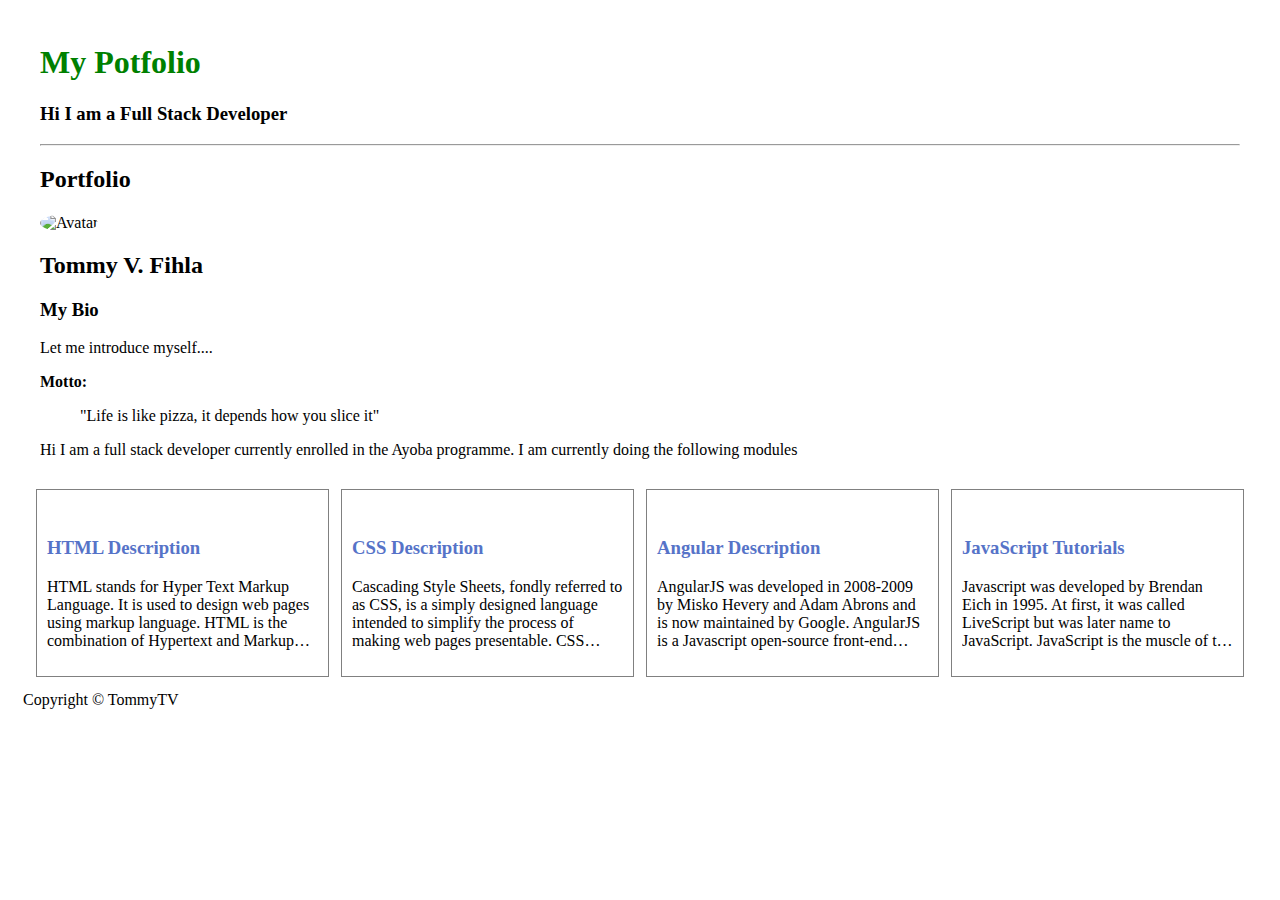
==== portfolio.html @ d9da49aa "paste html & css from tommy tv, Dischord" ====
<!DOCTYPE html>
<html>

<header>
	<title>
		Create a Portfolio Gallery
		using HTML and CSS
	</title>
	
	<meta name="viewport"
		content="width=device-width, initial-scale=1">
</header>
<style>
/* wildcard styling */
* {
    box-sizing: border-box;
}

/* padding for whole body */
body {
    padding: 15px;
}

/* styling body */
.container {
    max-width: 1200px;
    margin: auto;
}

h1 {
    color: green;
}

/* anchor tag decoration */
a {
    text-decoration: none;
    color: #5673C8;
}

a:hover {
    color: lightblue;
}

/* paragraph tag decoration */
p {
    display: -webkit-box;
    -webkit-box-orient: vertical;
    -webkit-line-clamp: 4;
    overflow: hidden;

}

/* row and column decoration */
.row {
    margin: 0px -18px;
    padding: 8px;
}

.row > .column {
    padding: 6px;
}

.column {
    float: left;
    width: 25%;
}

.row:after {
    content: "";
    display: table;
    clear: both;
}

/* content decoration */
.content {
    background-color: white;
    padding: 10px;
    border: 1px solid gray;
}

/* window size 850 width set */
@media screen and (max-width: 850px) {
    .column {
        width: 50%;
    }
}
/*
Set a matching height and width that looks good, and use the border-radius property to add rounded corners to an image. 
50% will make the image circular:

*/
.avatar {
  vertical-align: middle;
  width: 50px;
  height: 50px;
  border-radius: 50%;
}

/* window size 400 width set */
@media screen and (max-width: 400px) {
    .column {
        width: 100%;
    }
}
</style>

<body>
	
	<!-- title and tag -->
	<div class="container">
		<h1>My Potfolio</h1>
		<h3>Hi I am a Full Stack Developer</h3>
		<hr>

		<!-- Content of the body-->
		<h2>Portfolio</h2>
        
        <img src="https://0.academia-photos.com/2163914/698630/60849690/s200_thomas.fihla.jpeg" alt="Avatar" class="avatar">
        <h2>Tommy V. Fihla</h2>
        <h3>My Bio</h3>
        <p>Let me introduce myself....</p>
       <p><strong>Motto:</strong></p> <blockquote> "Life is like pizza, it depends how you slice it"
        </blockquote>
        <span>
            <p>Hi I am a full stack developer currently enrolled in the Ayoba programme. I am currently doing the following modules</p>
        </span>
		<div class="row">
			<div class="column">
				<div class="content">
					<img src=
"https://www.geeksforgeeks.org/wp-content/uploads/html.png"
						alt="" style="width:100%">
					<h3>
						<a href="#">HTML Description</a>
					</h3>
					



<p>
						HTML stands for Hyper Text Markup
						Language. It is used to design web
						pages using markup language. HTML
						is the combination of Hypertext and
						Markup language. Hypertext defines
						the link between the web pages.
					</p>




				</div>
			</div>
			
			<div class="column">
				<div class="content">
					<img src=
"https://www.geeksforgeeks.org/wp-content/uploads/CSS.png"
						alt="" style="width:100%">
					<h3>
						<a href="#">CSS Description</a>
					</h3>
					
					



<p>
						Cascading Style Sheets, fondly referred
						to as CSS, is a simply designed language
						intended to simplify the process of
						making web pages presentable. CSS allows
						you to apply styles to web pages.
					</p>




				</div>
			</div>
			
			<div class="column">
				<div class="content">
					<img src=
"https://media.geeksforgeeks.org/wp-content/cdn-uploads/20210322182256/AngularJS-Tutorial.png"
						alt="" style="width:100%">
					<h3>
						<a href="#">Angular Description</a>
					</h3>
					
					



<p>
    AngularJS was developed in 2008-2009 by Misko Hevery and Adam Abrons
     and is now maintained by Google.
     AngularJS is a Javascript open-source front-end framework that is mainly
      used to develop single-page web applications(SPAs). 
     It is a continuously growing and expanding framework which provides better
      ways for developing web applications.
					</p>




				</div>
			</div>
			
			<div class="column">
				<div class="content">
					<img src=
"https://www.geeksforgeeks.org/wp-content/uploads/javascript.png"
						alt="" style="width:100%">
					<h3>
						<a href="#">JavaScript Tutorials</a>
					</h3>
					
					



<p>
						Javascript was developed by Brendan
						Eich in 1995. At first, it was called
						LiveScript but was later name to
						JavaScript. JavaScript is the muscle
						of the structure
					</p>




				</div>
			</div>
		</div>
	</div>

    <footer>Copyright &copy; TommyTV</footer>
</body>

</html>
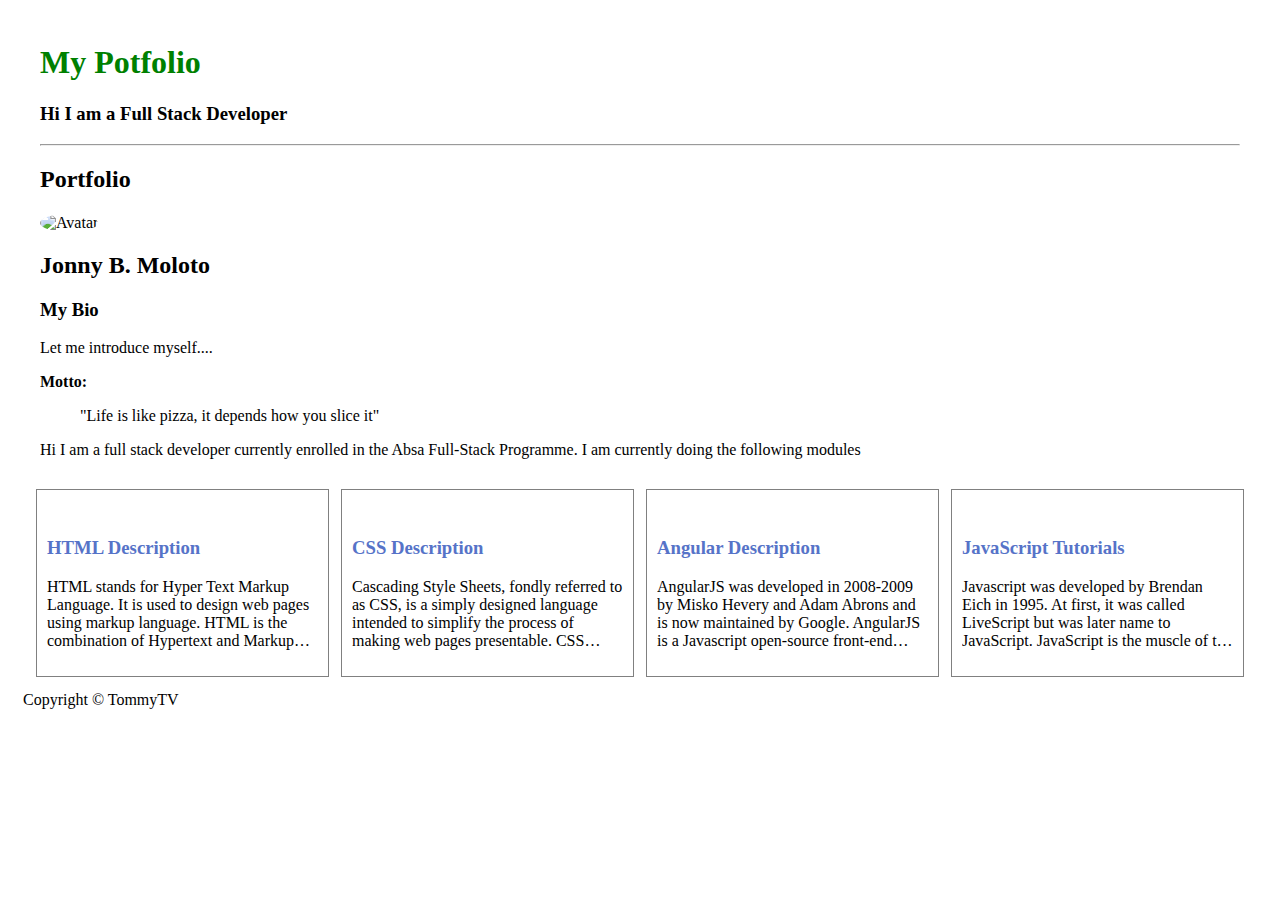
==== commit 52b3868b: "change portfolio avater" ====
--- a/portfolio.html
+++ b/portfolio.html
@@ -6,6 +6,12 @@
 		Create a Portfolio Gallery
 		using HTML and CSS
 	</title>
+    <link 
+            href="https://cdn.jsdelivr.net/npm/bootstrap@5.0.2/dist/css/bootstrap.min.css" 
+            rel="stylesheet" 
+            integrity="sha384-EVSTQN3/azprG1Anm3QDgpJLIm9Nao0Yz1ztcQTwFspd3yD65VohhpuuCOmLASjC" 
+            crossorigin="anonymous"
+    >
 	
 	<meta name="viewport"
 		content="width=device-width, initial-scale=1">
@@ -91,8 +97,8 @@
 */
 .avatar {
   vertical-align: middle;
-  width: 50px;
-  height: 50px;
+  width: 200px;
+  height: 200px;
   border-radius: 50%;
 }
 
@@ -115,14 +121,14 @@
 		<!-- Content of the body-->
 		<h2>Portfolio</h2>
         
-        <img src="https://0.academia-photos.com/2163914/698630/60849690/s200_thomas.fihla.jpeg" alt="Avatar" class="avatar">
-        <h2>Tommy V. Fihla</h2>
+        <img src="https://avatars.githubusercontent.com/u/59583118?v=4" alt="Avatar" class="avatar">
+        <h2>Jonny B. Moloto</h2>
         <h3>My Bio</h3>
         <p>Let me introduce myself....</p>
        <p><strong>Motto:</strong></p> <blockquote> "Life is like pizza, it depends how you slice it"
         </blockquote>
         <span>
-            <p>Hi I am a full stack developer currently enrolled in the Ayoba programme. I am currently doing the following modules</p>
+            <p>Hi I am a full stack developer currently enrolled in the Absa Full-Stack Programme. I am currently doing the following modules</p>
         </span>
 		<div class="row">
 			<div class="column">
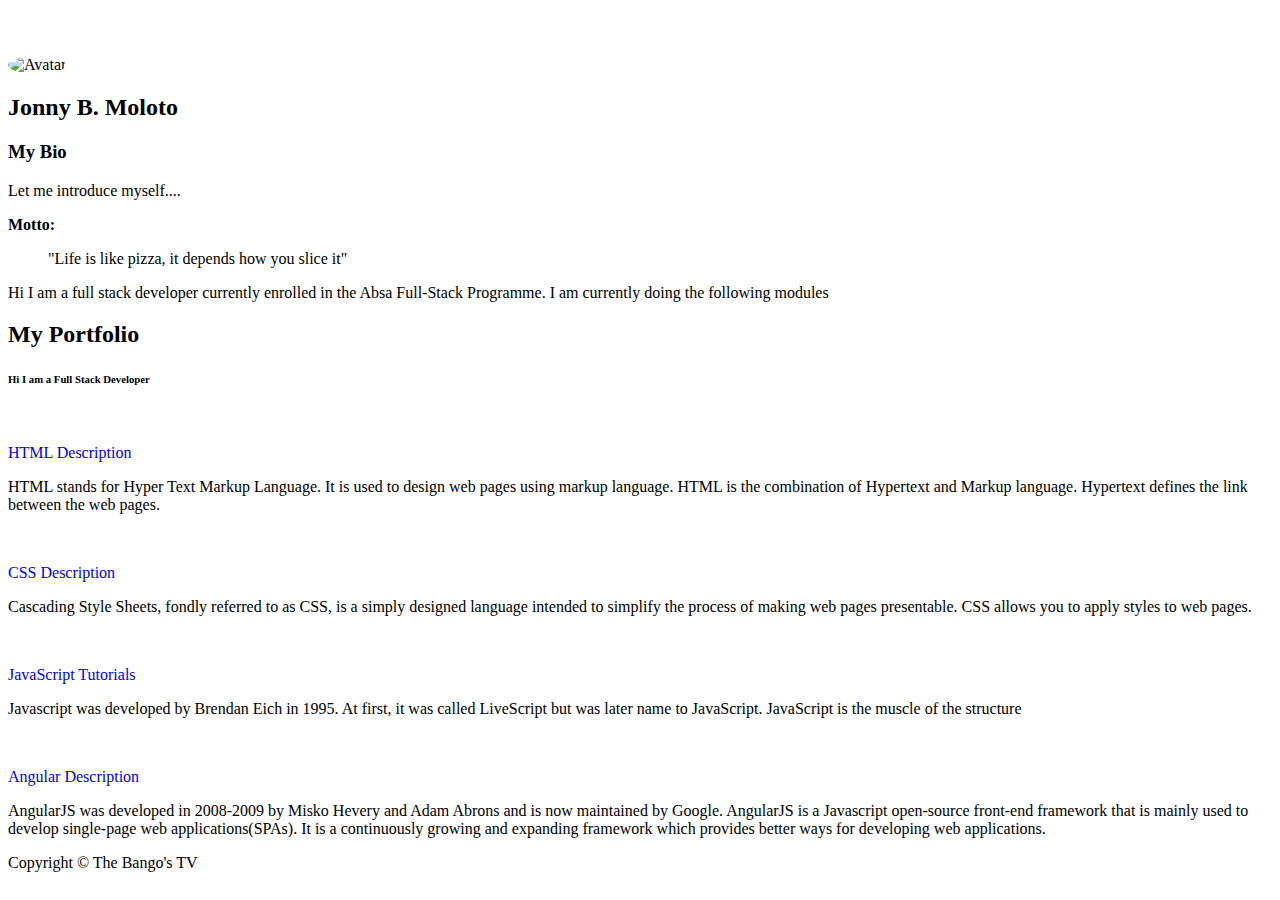
==== commit 31a15f30: "refactor portfolio page, change layout" ====
--- a/portfolio.html
+++ b/portfolio.html
@@ -17,232 +17,133 @@
 		content="width=device-width, initial-scale=1">
 </header>
 <style>
-/* wildcard styling */
-* {
-    box-sizing: border-box;
-}
 
-/* padding for whole body */
-body {
-    padding: 15px;
-}
-
-/* styling body */
-.container {
-    max-width: 1200px;
-    margin: auto;
-}
-
-h1 {
-    color: green;
-}
-
-/* anchor tag decoration */
 a {
-    text-decoration: none;
-    color: #5673C8;
+    text-decoration: none !important;
 }
 
 a:hover {
-    color: lightblue;
+    transition-delay: .5s;
+    color: darkgray !important;
 }
 
-/* paragraph tag decoration */
-p {
-    display: -webkit-box;
-    -webkit-box-orient: vertical;
-    -webkit-line-clamp: 4;
-    overflow: hidden;
-
-}
-
-/* row and column decoration */
-.row {
-    margin: 0px -18px;
-    padding: 8px;
-}
-
-.row > .column {
-    padding: 6px;
-}
-
-.column {
-    float: left;
-    width: 25%;
-}
-
-.row:after {
-    content: "";
-    display: table;
-    clear: both;
-}
-
-/* content decoration */
-.content {
-    background-color: white;
-    padding: 10px;
-    border: 1px solid gray;
-}
-
-/* window size 850 width set */
-@media screen and (max-width: 850px) {
-    .column {
-        width: 50%;
-    }
-}
-/*
-Set a matching height and width that looks good, and use the border-radius property to add rounded corners to an image. 
-50% will make the image circular:
-
-*/
 .avatar {
   vertical-align: middle;
   width: 200px;
   height: 200px;
   border-radius: 50%;
+  margin-top: 3rem;
 }
 
-/* window size 400 width set */
-@media screen and (max-width: 400px) {
-    .column {
-        width: 100%;
-    }
-}
+
 </style>
 
 <body>
 	
 	<!-- title and tag -->
-	<div class="container">
-		<h1>My Potfolio</h1>
-		<h3>Hi I am a Full Stack Developer</h3>
-		<hr>
 
-		<!-- Content of the body-->
-		<h2>Portfolio</h2>
-        
-        <img src="https://avatars.githubusercontent.com/u/59583118?v=4" alt="Avatar" class="avatar">
-        <h2>Jonny B. Moloto</h2>
-        <h3>My Bio</h3>
-        <p>Let me introduce myself....</p>
-       <p><strong>Motto:</strong></p> <blockquote> "Life is like pizza, it depends how you slice it"
-        </blockquote>
-        <span>
-            <p>Hi I am a full stack developer currently enrolled in the Absa Full-Stack Programme. I am currently doing the following modules</p>
-        </span>
-		<div class="row">
-			<div class="column">
-				<div class="content">
-					<img src=
-"https://www.geeksforgeeks.org/wp-content/uploads/html.png"
-						alt="" style="width:100%">
-					<h3>
-						<a href="#">HTML Description</a>
-					</h3>
-					
+<div class="container">
+    
+    
+    
+    <div class="row p-3">
+        <div class="col-lg-3">
+            
+    
+    <img src="https://avatars.githubusercontent.com/u/59583118?v=4" alt="Avatar" class="avatar">
+    <h2 class="pt-3">Jonny B. Moloto</h2>
+    <h3>My Bio</h3>
+    <p>Let me introduce myself....</p>
+    <p><strong>Motto:</strong></p> <blockquote> "Life is like pizza, it depends how you slice it"
+    </blockquote>
+    <span>
+        <p>Hi I am a full stack developer currently enrolled in the Absa Full-Stack Programme. I am currently doing the following modules</p>
+    </span>
+        </div>
+        <div class="col-lg-9">
+            <h2 class="pt-5">My Portfolio</h2>
+            <h6 class="mb-5">Hi I am a Full Stack Developer</h6>
+           
+            <div class="row">
+
+                <div class="col-lg-4">
+                    <div class="content">
+                        <img src="https://www.geeksforgeeks.org/wp-content/uploads/html.png" alt="" width="300">
+                        <p class="lead p-3">
+                            <a href="#">HTML Description</a>
+                        </p>
+                        <p>
+                            HTML stands for Hyper Text Markup
+                            Language. It is used to design web
+                            pages using markup language. HTML
+                            is the combination of Hypertext and
+                            Markup language. Hypertext defines
+                            the link between the web pages.
+                        </p>
+                    </div>
+                </div>
+                
+                <div class="col-lg-4">
+                    <div class="content">
+                        <img src="https://www.geeksforgeeks.org/wp-content/uploads/CSS.png" alt="" width="300">
+                        <p class="lead p-3">
+                            <a href="#">CSS Description</a>
+                        </p>
+                        <p>
+                            Cascading Style Sheets, fondly referred
+                            to as CSS, is a simply designed language
+                            intended to simplify the process of
+                            making web pages presentable. CSS allows
+                            you to apply styles to web pages.
+                        </p>
+                    </div>
+                </div>
+                
+                
+                
+                <div class="col-lg-4">
+                    <div class="content">
+                        <img src="https://www.geeksforgeeks.org/wp-content/uploads/javascript.png" alt="" width="300">
+                        <p class="lead pt-3">
+                            <a href="#">JavaScript Tutorials</a>
+                        </p>
+                        <p>
+                            Javascript was developed by Brendan
+                            Eich in 1995. At first, it was called
+                            LiveScript but was later name to
+                            JavaScript. JavaScript is the muscle
+                            of the structure
+                        </p>
+                    </div>
+                </div>
+
+                <div class="col-lg-12">
+                    <div class="content mt-5">
+                        <img src="https://media.geeksforgeeks.org/wp-content/cdn-uploads/20210322182256/AngularJS-Tutorial.png" alt="" width="600">
+                        <p class="lead">
+                            <a href="#">Angular Description</a>
+                        </p>
+                        <p>
+                            AngularJS was developed in 2008-2009 by Misko Hevery and Adam Abrons
+                            and is now maintained by Google.
+                            AngularJS is a Javascript open-source front-end framework that is mainly
+                            used to develop single-page web applications(SPAs). 
+                            It is a continuously growing and expanding framework which provides better
+                            ways for developing web applications.
+                        </p>
+                    </div>
+                </div>
+            </div>
 
 
 
-<p>
-						HTML stands for Hyper Text Markup
-						Language. It is used to design web
-						pages using markup language. HTML
-						is the combination of Hypertext and
-						Markup language. Hypertext defines
-						the link between the web pages.
-					</p>
+        </div>
+                
+    </div>
+    
+</div>
 
-
-
-
-				</div>
-			</div>
-			
-			<div class="column">
-				<div class="content">
-					<img src=
-"https://www.geeksforgeeks.org/wp-content/uploads/CSS.png"
-						alt="" style="width:100%">
-					<h3>
-						<a href="#">CSS Description</a>
-					</h3>
-					
-					
-
-
-
-<p>
-						Cascading Style Sheets, fondly referred
-						to as CSS, is a simply designed language
-						intended to simplify the process of
-						making web pages presentable. CSS allows
-						you to apply styles to web pages.
-					</p>
-
-
-
-
-				</div>
-			</div>
-			
-			<div class="column">
-				<div class="content">
-					<img src=
-"https://media.geeksforgeeks.org/wp-content/cdn-uploads/20210322182256/AngularJS-Tutorial.png"
-						alt="" style="width:100%">
-					<h3>
-						<a href="#">Angular Description</a>
-					</h3>
-					
-					
-
-
-
-<p>
-    AngularJS was developed in 2008-2009 by Misko Hevery and Adam Abrons
-     and is now maintained by Google.
-     AngularJS is a Javascript open-source front-end framework that is mainly
-      used to develop single-page web applications(SPAs). 
-     It is a continuously growing and expanding framework which provides better
-      ways for developing web applications.
-					</p>
-
-
-
-
-				</div>
-			</div>
-			
-			<div class="column">
-				<div class="content">
-					<img src=
-"https://www.geeksforgeeks.org/wp-content/uploads/javascript.png"
-						alt="" style="width:100%">
-					<h3>
-						<a href="#">JavaScript Tutorials</a>
-					</h3>
-					
-					
-
-
-
-<p>
-						Javascript was developed by Brendan
-						Eich in 1995. At first, it was called
-						LiveScript but was later name to
-						JavaScript. JavaScript is the muscle
-						of the structure
-					</p>
-
-
-
-
-				</div>
-			</div>
-		</div>
-	</div>
-
-    <footer>Copyright &copy; TommyTV</footer>
+    <footer>Copyright &copy; The Bango's TV</footer>
 </body>
 
 </html>